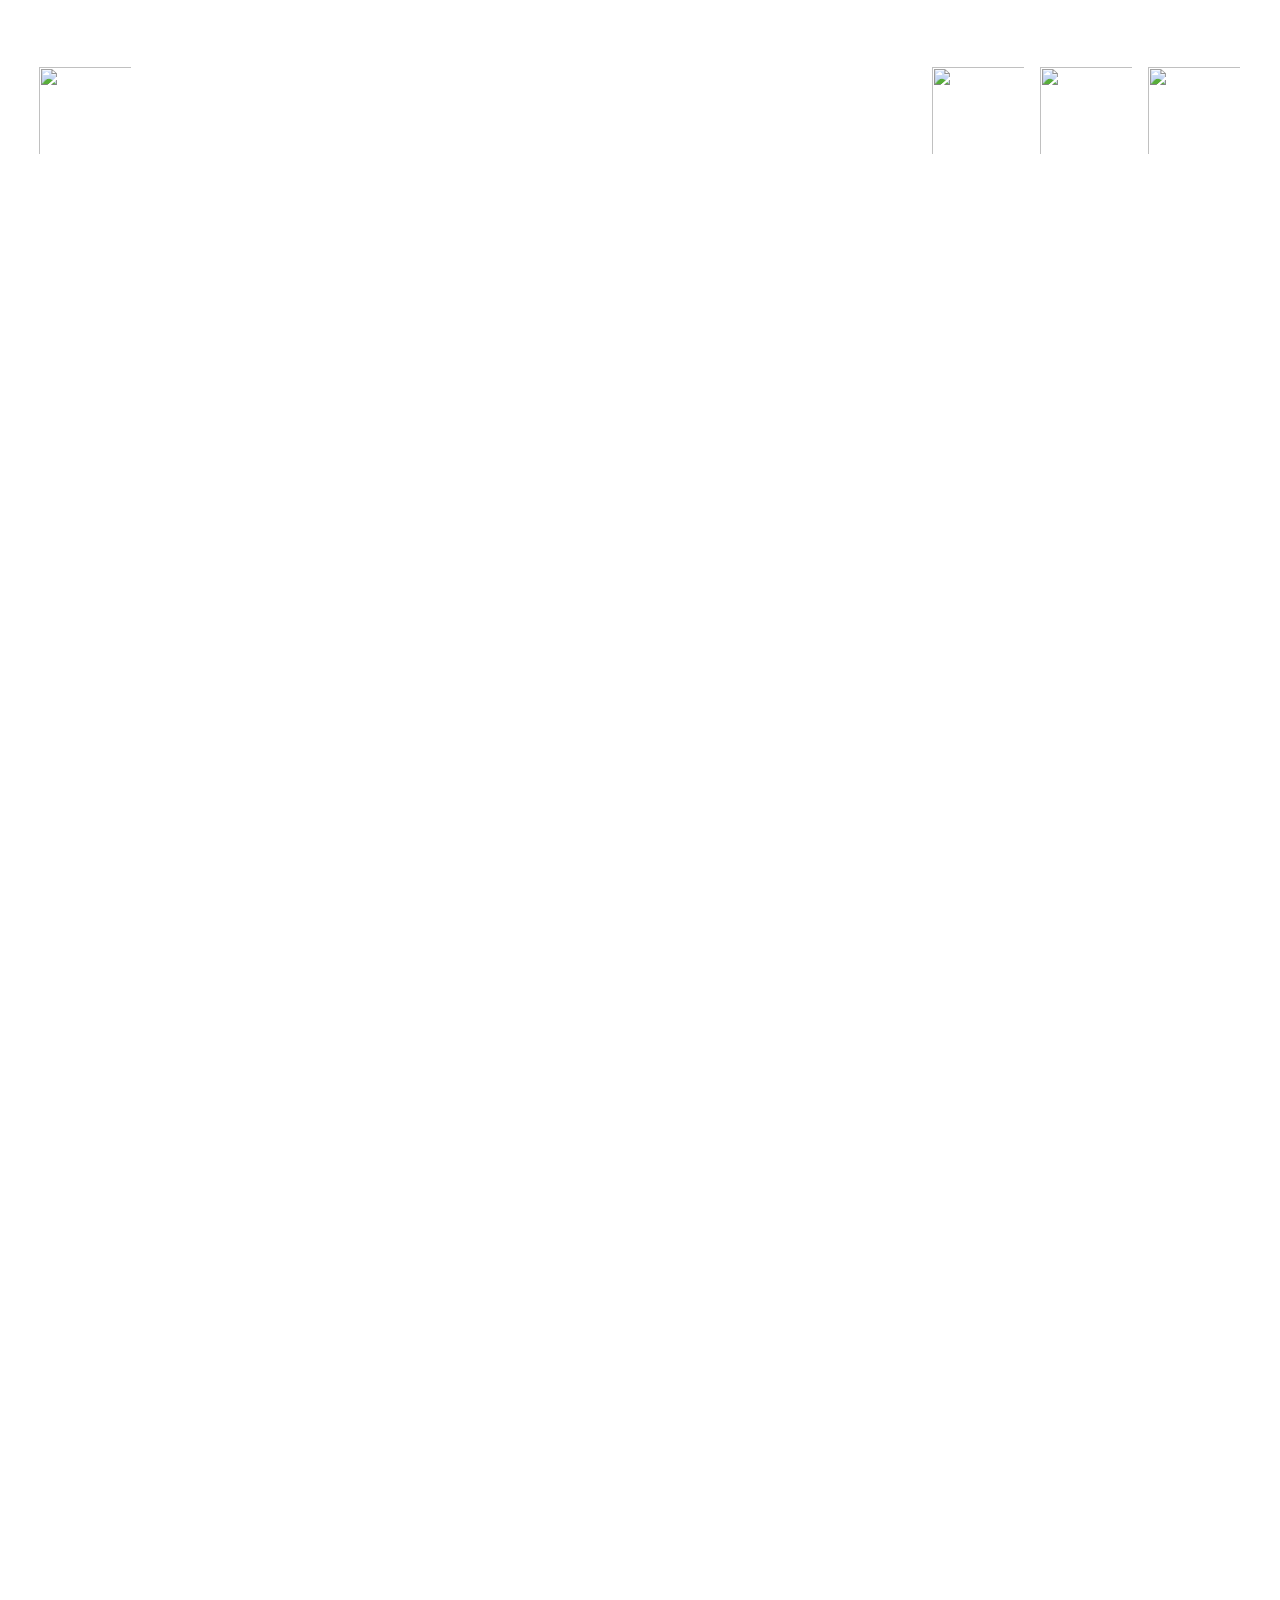
==== younghyun/src/index.html @ 0d567125 "feat: Init HTML/CSS arrow to JavaScript" ====
<!DOCTYPE html>
<html lang="en">

<head>
    <meta charset="UTF-8" />
    <meta http-equiv="X-UA-Compatible" content="IE=edge" />
    <meta name="viewport" content="width=device-width, initial-scale=1.0" />
    <link rel="icon" href="../assets/favicon.ico" />
    <title>트릭스터 M - 사전예약 진행 중</title>
    <link rel="stylesheet" href="./css/reset.css" />
    <link rel="stylesheet" href="./css/index.css" />
    <link rel="stylesheet" href="./css/header.css" />
    <link rel="stylesheet" href="./css/firstPage.css" />
    <link rel="stylesheet" href="./css/secondPage.css" />
    <link rel="stylesheet" href="./css/footer.css" />
    
</head>

<body>
    <div class="curtain"></div>
    <!-- header -->
    <div class="header">
        <div class="hamberger">
            <img class="button" src="../assets/icons/menu.png"></img>
        </div>
        <div class="more-link">
            <img class="button" src="../assets/icons/purple.png">
            <a
            href="https://www.ncpurple.com/intro/index?utm_source=tmeventpage&utm_medium=banner&utm_campaign=character&utm_content=basic_pc"></a>
        </img>
        <img class="button" src="../assets/icons/share.png">
            <a href="#"></a>
        </img>
        <img class="button" src="../assets/icons/home.png">
        <a href="https://tricksterm.plaync.com/board/all/list"></a>
    </img>
</div>
</div>
<!-- pages -->
<div class="first-page">
    <video src="https://vod.plaync.com/TricksterM/main/main_0217.mp4" playsinline loop muted
    autoplay=autoplay></video>
</div>
<div class="second-page"></div>
<div class="first-page"></div>

<!-- footer -->
<!-- <div class="footer">
    <img class="arrow" src="../assets/icons/scroll-down-arrow.png"></img>
    <img class="text" src="../assets/icons/scroll-down-text.png"></img>
</div> -->
<script src="./js/scroll.js"></script>
</body>

</html>
---- younghyun/src/css/index.css ----
body {
    width: 100vw;
    height: 100vh;
    position: relative;

    overflow-y: scroll;
    -ms-overflow-style: none;
    scrollbar-width: none;
}

body::-webkit-scrollbar {
    display: none; /* Chrome, Safari, Opera*/
}

.curtain {
    width: 100vw;
    height: 100vh;

    position: fixed;

    background-image: url("../../assets/background/mask.png");
    background-repeat: no-repeat;
    background-position: center;
    background-size: cover;

    animation: OpenTheCurtain 1s linear;
    z-index: 3;
}

@keyframes OpenTheCurtain {
    0% {
        background-color: rgba(0, 0, 0, 1);
    }
    75% {
        background-color: rgba(0, 0, 0, 1);
    }
    100% {
        background-color: rgba(0, 0, 0, 0);
    }
}
---- younghyun/src/css/header.css ----
.header {
    width: 100vw;
    height: 120px;
    position: fixed;
    top: 30px;
    left: 0;
    display: flex;
    justify-content: space-between;
    align-items: center;

    padding: 5rem 2rem;

    z-index: 2;
    box-sizing: border-box;
}

.header .hamberger {
    width: 105px;
    height: 102px;

    display: flex;
    justify-content: center;
    align-items: center;
}

.header .more-link {
    display: flex;
}

.header .button {
    width: 108px;
    height: 103px;

    padding: 0.5rem;
    box-sizing: border-box;
}
---- younghyun/src/css/firstPage.css ----
.first-page {
    width: 100%;
    height: 100%;
    position: relative;
}
.first-page::before {
    content: "";
    width: 100%;
    height: 100%;

    position: absolute;
    top: 0px;
    left: 0px;
    z-index: -1;
}

.first-page video {
    width: 100vw;
    height: 100vh;

    object-fit: cover;
}
---- younghyun/src/css/secondPage.css ----
.second-page {
    width: 100%;
    height: 100%;
    position: relative;
}
.second-page::before {
    content: "";
    width: 100%;
    height: 100%;

    position: absolute;
    top: 0px;
    left: 0px;

    background-image: url("../../assets/background/second.jpg");
    background-position: center;
    background-repeat: no-repeat;
    background-size: cover;
    z-index: -1;
}
---- younghyun/src/css/footer.css ----
.footer {
  position: fixed;
  bottom: 10px;
  left: 50%;

  transform: translateX(-50%);
  display: flex;
  justify-content: center;
  align-items: center;
  flex-direction: column;
}

.footer .arrow {
  width: 23px;
  height: 36.75px;

  animation: upDown 3s ease-in-out infinite;
}

.footer .text {
  width: 126px;
  height: 46px;
}

@keyframes upDown {
  0% {
    transform: translateY(-10px);
  }
  65% {
    transform: translateY(20px);
  }
  100% {
    transform: translateY(-10px);
  }
}
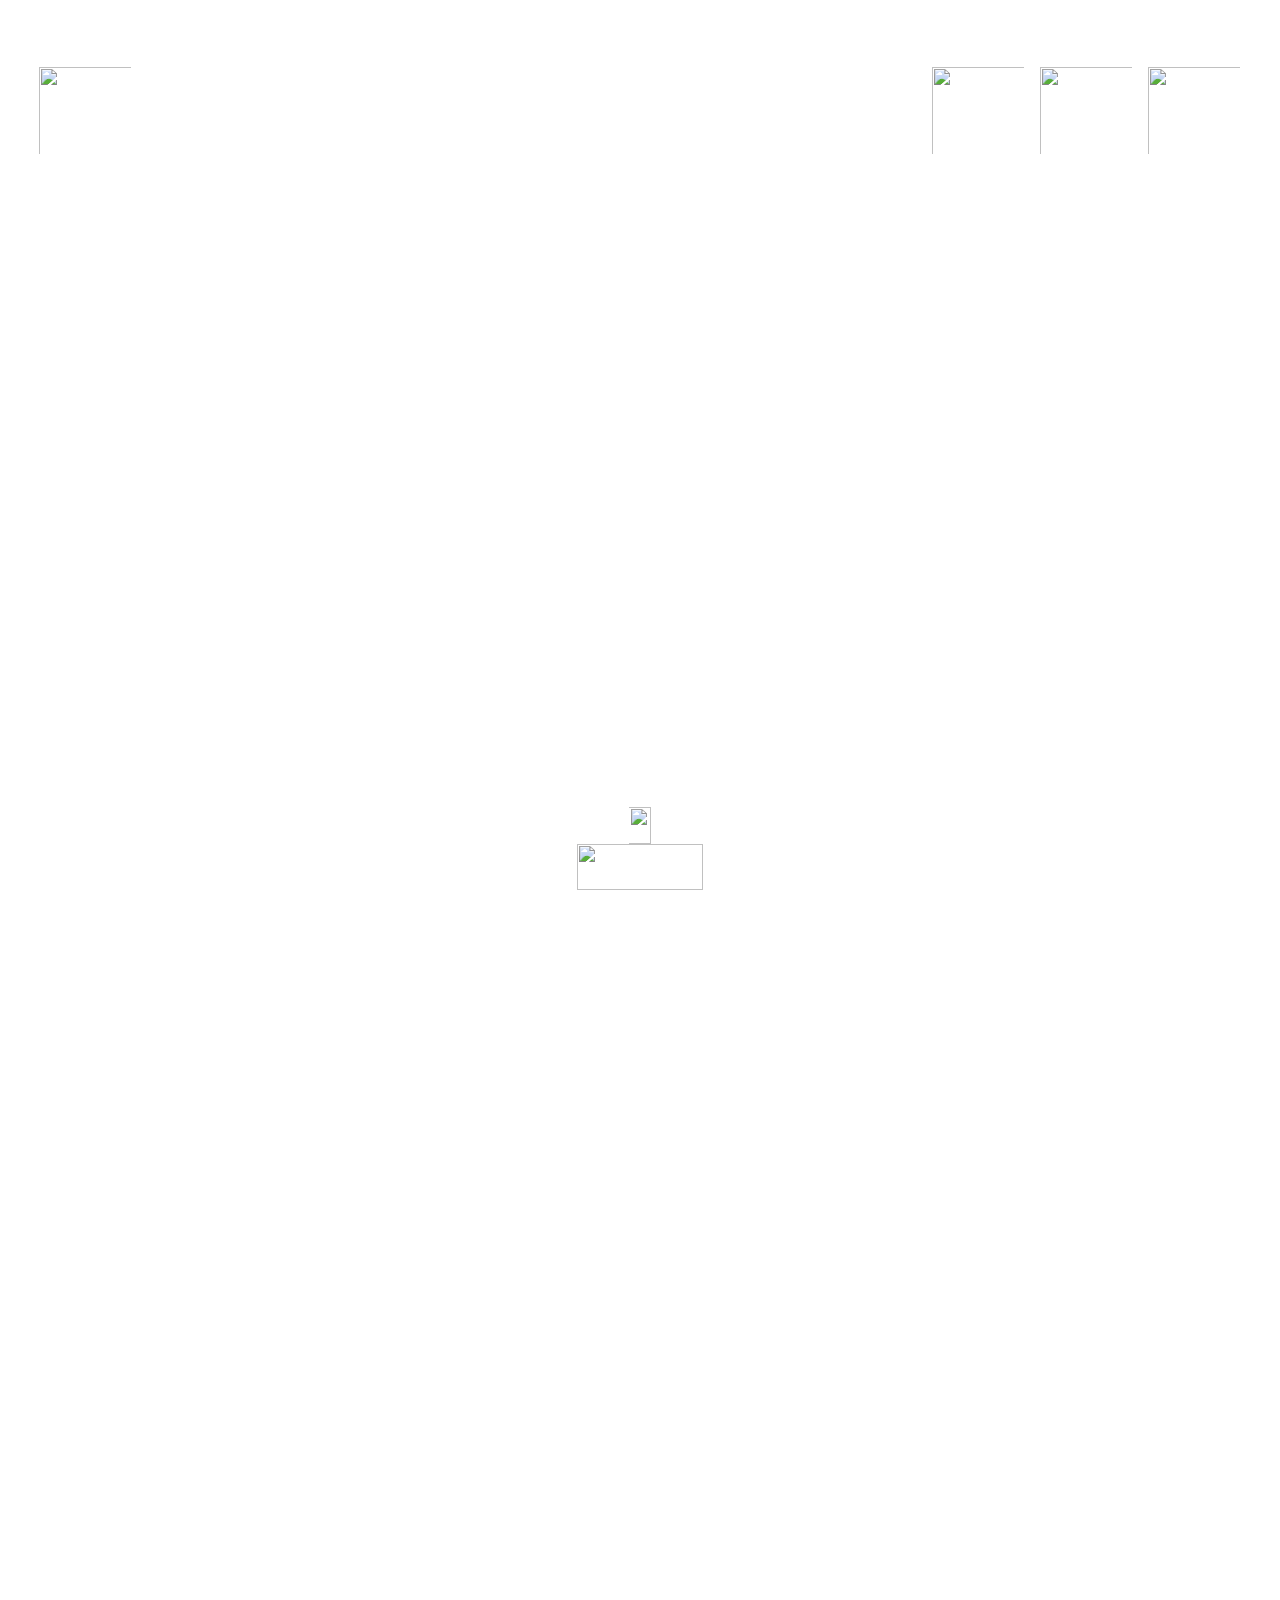
==== commit fe51b3b7: "feat: HTML/CSS arrow to JavaScript" ====
--- a/younghyun/src/index.html
+++ b/younghyun/src/index.html
@@ -44,11 +44,6 @@
 <div class="second-page"></div>
 <div class="first-page"></div>
 
-<!-- footer -->
-<!-- <div class="footer">
-    <img class="arrow" src="../assets/icons/scroll-down-arrow.png"></img>
-    <img class="text" src="../assets/icons/scroll-down-text.png"></img>
-</div> -->
 <script src="./js/scroll.js"></script>
 </body>
 
--- a/younghyun/src/css/footer.css
+++ b/younghyun/src/css/footer.css
@@ -1,35 +1,35 @@
 .footer {
-  position: fixed;
-  bottom: 10px;
-  left: 50%;
+    position: fixed;
+    bottom: 10px;
+    left: 50%;
 
-  transform: translateX(-50%);
-  display: flex;
-  justify-content: center;
-  align-items: center;
-  flex-direction: column;
+    transform: translateX(-50%);
+    display: flex;
+    justify-content: center;
+    align-items: center;
+    flex-direction: column;
 }
 
 .footer .arrow {
-  width: 23px;
-  height: 36.75px;
+    width: 23px;
+    height: 36.75px;
 
-  animation: upDown 3s ease-in-out infinite;
+    animation: upDown 3s ease-in-out infinite;
 }
 
 .footer .text {
-  width: 126px;
-  height: 46px;
+    width: 126px;
+    height: 46px;
 }
 
 @keyframes upDown {
-  0% {
-    transform: translateY(-10px);
-  }
-  65% {
-    transform: translateY(20px);
-  }
-  100% {
-    transform: translateY(-10px);
-  }
+    0% {
+        transform: translateY(-10px);
+    }
+    65% {
+        transform: translateY(20px);
+    }
+    100% {
+        transform: translateY(-10px);
+    }
 }
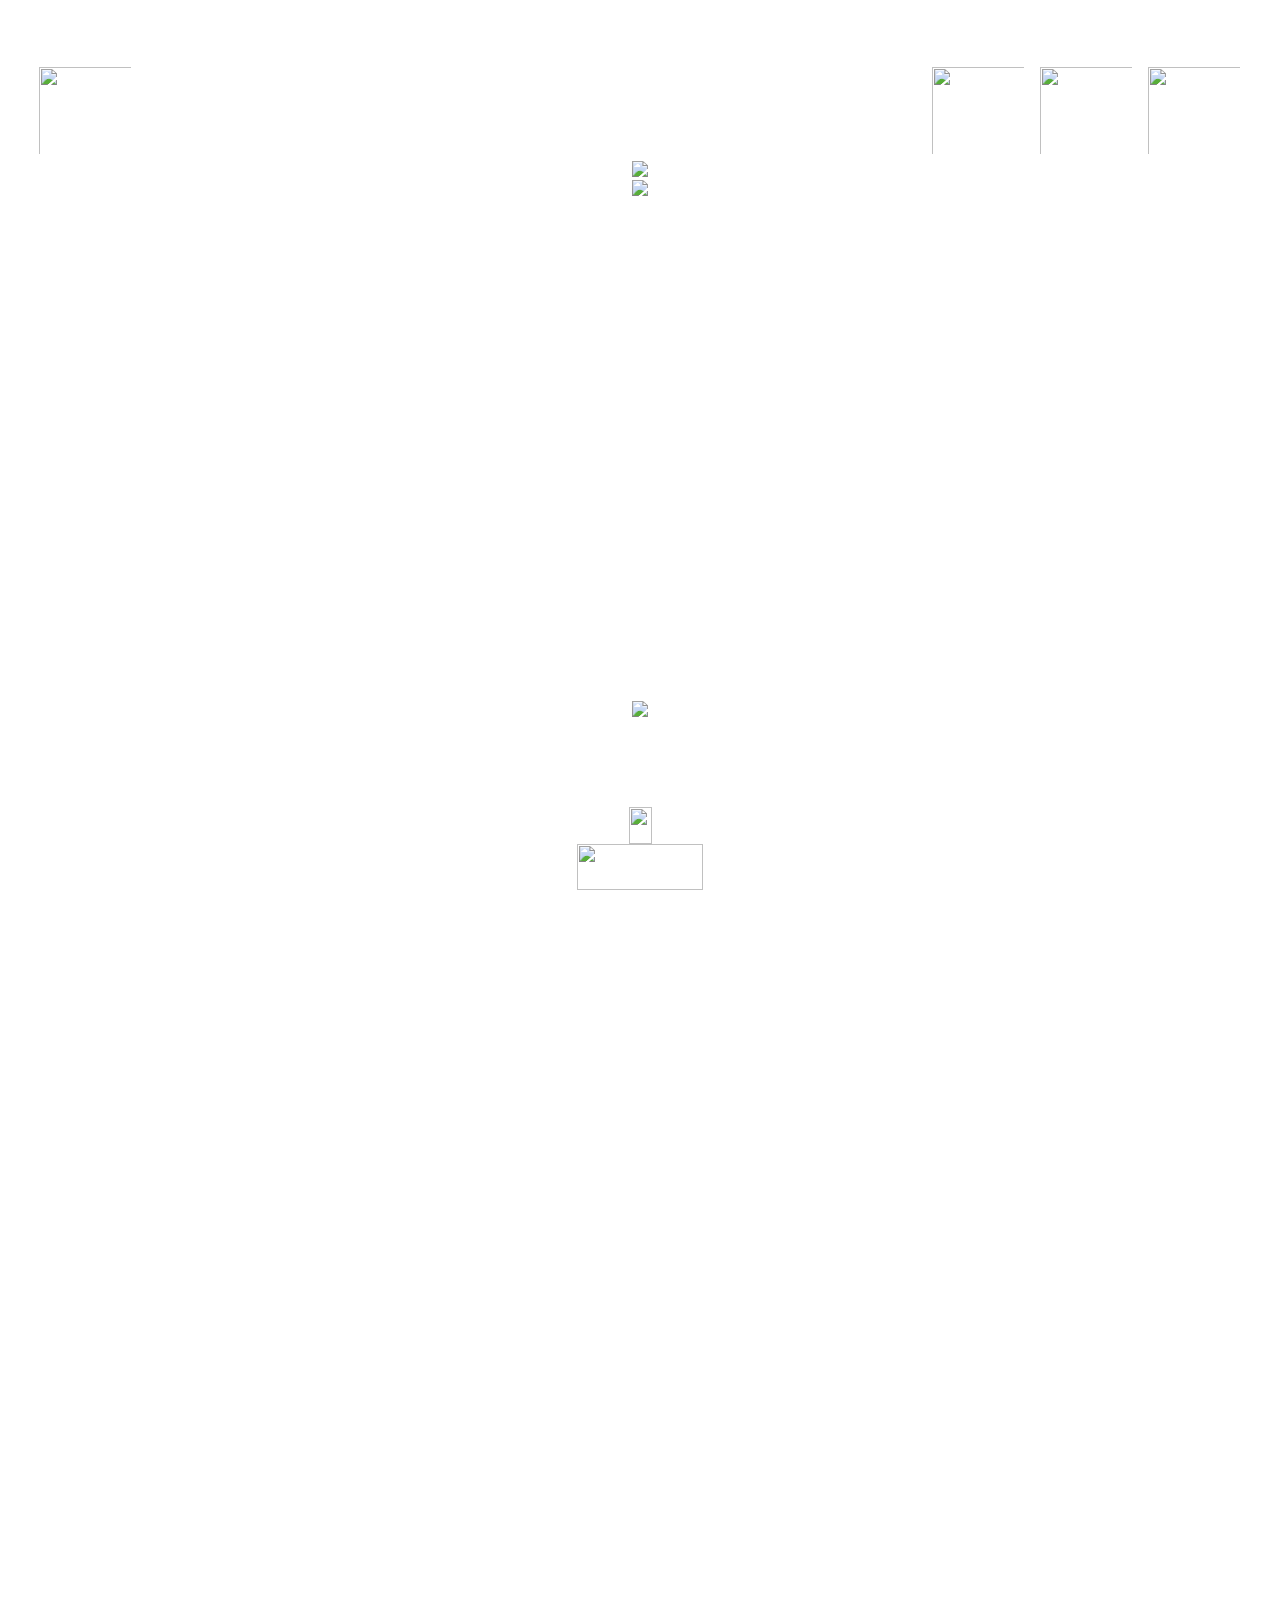
==== commit bf95b54c: "feat: Add first page content" ====
--- a/younghyun/src/index.html
+++ b/younghyun/src/index.html
@@ -40,6 +40,16 @@
 <div class="first-page">
     <video src="https://vod.plaync.com/TricksterM/main/main_0217.mp4" playsinline loop muted
     autoplay=autoplay></video>
+    <div class="content">
+        <div class="titleContainer">
+            <img class="description" src="../assets/firstPage/description.png" ></img>
+            <img id="title" src="../assets/firstPage/title.png"
+            ></img>
+        </div>
+        <div>
+            <img id="button" src="../assets/firstPage/button.png"></img>
+        </div>
+    </div>
 </div>
 <div class="second-page"></div>
 <div class="first-page"></div>
--- a/younghyun/src/css/index.css
+++ b/younghyun/src/css/index.css
@@ -24,7 +24,7 @@
     background-size: cover;
 
     animation: OpenTheCurtain 1s linear;
-    z-index: 3;
+    z-index: 2;
 }
 
 @keyframes OpenTheCurtain {
--- a/younghyun/src/css/firstPage.css
+++ b/younghyun/src/css/firstPage.css
@@ -2,6 +2,9 @@
     width: 100%;
     height: 100%;
     position: relative;
+    display: flex;
+    justify-content: center;
+    align-items: center;
 }
 .first-page::before {
     content: "";
@@ -18,5 +21,45 @@
     width: 100vw;
     height: 100vh;
 
+    position: absolute;
     object-fit: cover;
+    z-index: -1;
 }
+
+.first-page .content {
+    width: 100vw;
+    height: 60vh;
+
+    display: flex;
+    justify-content: space-between;
+    align-items: center;
+    flex-direction: column;
+}
+
+.first-page .titleContainer {
+    position: relative;
+    display: flex;
+    justify-content: center;
+    align-items: center;
+    flex-direction: column;
+}
+
+.first-page #description {
+    animation: showDescription 0.5s linear;
+    animation-delay: 2s;
+}
+.first-page #title {
+    position: absolute;
+    top: -120%;
+}
+
+@keyframes showDescription {
+    0% {
+        opacity: 0;
+        transform: translateY(50%);
+    }
+    100% {
+        opacity: 1;
+        transform: translateY(0);
+    }
+}
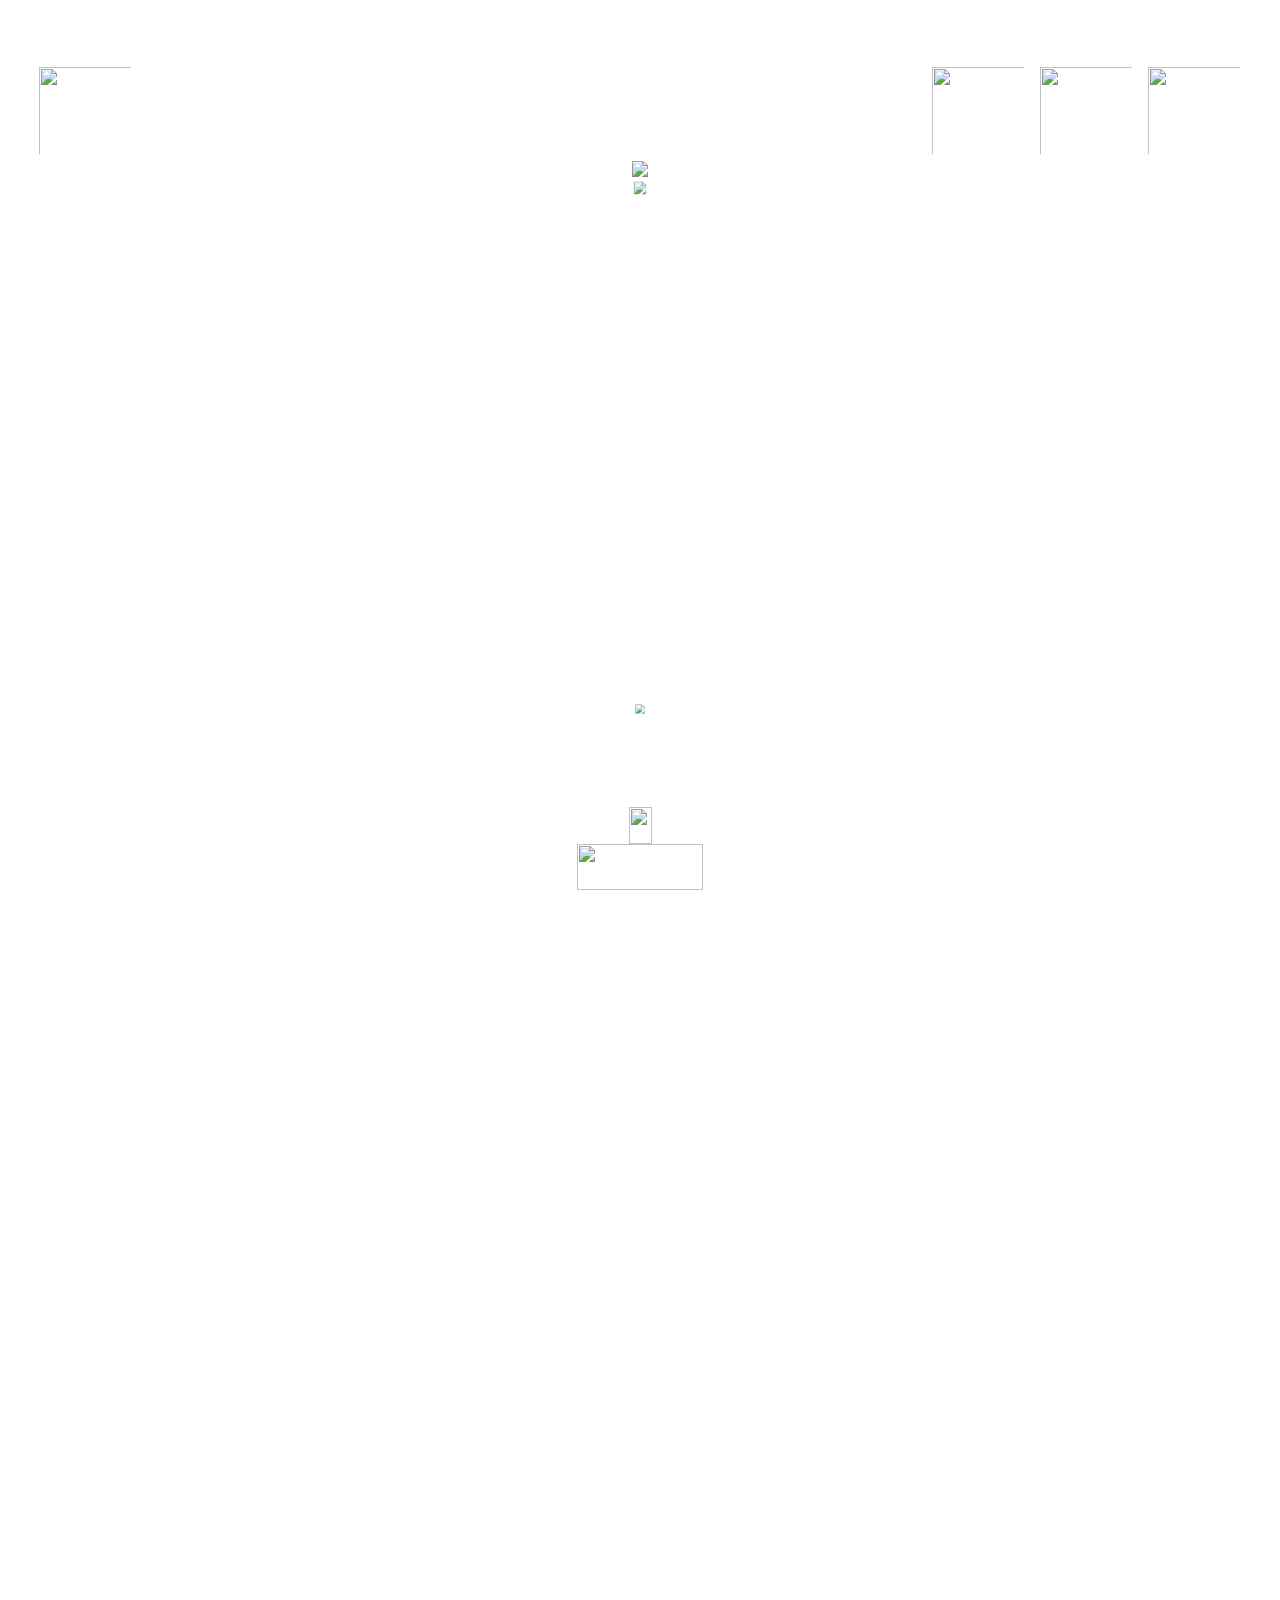
==== commit d18e9fa7: "feat: Add scroll pagenation" ====
--- a/younghyun/src/index.html
+++ b/younghyun/src/index.html
@@ -13,7 +13,7 @@
     <link rel="stylesheet" href="./css/firstPage.css" />
     <link rel="stylesheet" href="./css/secondPage.css" />
     <link rel="stylesheet" href="./css/footer.css" />
-    
+
 </head>
 
 <body>
@@ -26,35 +26,34 @@
         <div class="more-link">
             <img class="button" src="../assets/icons/purple.png">
             <a
-            href="https://www.ncpurple.com/intro/index?utm_source=tmeventpage&utm_medium=banner&utm_campaign=character&utm_content=basic_pc"></a>
-        </img>
-        <img class="button" src="../assets/icons/share.png">
+                href="https://www.ncpurple.com/intro/index?utm_source=tmeventpage&utm_medium=banner&utm_campaign=character&utm_content=basic_pc"></a>
+            </img>
+            <img class="button" src="../assets/icons/share.png">
             <a href="#"></a>
-        </img>
-        <img class="button" src="../assets/icons/home.png">
-        <a href="https://tricksterm.plaync.com/board/all/list"></a>
-    </img>
-</div>
-</div>
-<!-- pages -->
-<div class="first-page">
-    <video src="https://vod.plaync.com/TricksterM/main/main_0217.mp4" playsinline loop muted
-    autoplay=autoplay></video>
-    <div class="content">
-        <div class="titleContainer">
-            <img class="description" src="../assets/firstPage/description.png" ></img>
-            <img id="title" src="../assets/firstPage/title.png"
-            ></img>
-        </div>
-        <div>
-            <img id="button" src="../assets/firstPage/button.png"></img>
+            </img>
+            <img class="button" src="../assets/icons/home.png">
+            <a href="https://tricksterm.plaync.com/board/all/list"></a>
+            </img>
         </div>
     </div>
-</div>
-<div class="second-page"></div>
-<div class="first-page"></div>
+    <!-- pages -->
+    <div class="first-page">
+        <video src="https://vod.plaync.com/TricksterM/main/main_0217.mp4" playsinline loop muted
+            autoplay=autoplay></video>
+        <div class="content">
+            <div class="titleContainer">
+                <img class="description" src="../assets/firstPage/description.png"></img>
+                <img id="title" src="../assets/firstPage/title.png"></img>
+            </div>
+            <div>
+                <img id="button" src="../assets/firstPage/button.png"></img>
+            </div>
+        </div>
+    </div>
+    <div class="second-page"></div>
+    <div class="first-page"></div>
 
-<script src="./js/scroll.js"></script>
+    <script src="./js/scroll.js"></script>
 </body>
 
 </html>
--- a/younghyun/src/css/index.css
+++ b/younghyun/src/css/index.css
@@ -1,40 +1,40 @@
 body {
-    width: 100vw;
-    height: 100vh;
-    position: relative;
+  width: 100vw;
+  height: 100vh;
+  position: relative;
 
-    overflow-y: scroll;
-    -ms-overflow-style: none;
-    scrollbar-width: none;
+  overflow-y: scroll;
+  -ms-overflow-style: none;
+  scrollbar-width: none;
 }
 
 body::-webkit-scrollbar {
-    display: none; /* Chrome, Safari, Opera*/
+  display: none; /* Chrome, Safari, Opera*/
 }
 
 .curtain {
-    width: 100vw;
-    height: 100vh;
+  width: 100vw;
+  height: 100vh;
 
-    position: fixed;
+  position: fixed;
 
-    background-image: url("../../assets/background/mask.png");
-    background-repeat: no-repeat;
-    background-position: center;
-    background-size: cover;
+  background-image: url("../../assets/background/mask.png");
+  background-repeat: no-repeat;
+  background-position: center;
+  background-size: cover;
 
-    animation: OpenTheCurtain 1s linear;
-    z-index: 2;
+  animation: OpenTheCurtain 1s linear;
+  z-index: 10;
 }
 
 @keyframes OpenTheCurtain {
-    0% {
-        background-color: rgba(0, 0, 0, 1);
-    }
-    75% {
-        background-color: rgba(0, 0, 0, 1);
-    }
-    100% {
-        background-color: rgba(0, 0, 0, 0);
-    }
+  0% {
+    background-color: rgba(0, 0, 0, 1);
+  }
+  75% {
+    background-color: rgba(0, 0, 0, 1);
+  }
+  100% {
+    background-color: rgba(0, 0, 0, 0);
+  }
 }
--- a/younghyun/src/css/firstPage.css
+++ b/younghyun/src/css/firstPage.css
@@ -1,65 +1,109 @@
 .first-page {
-    width: 100%;
-    height: 100%;
-    position: relative;
-    display: flex;
-    justify-content: center;
-    align-items: center;
+  width: 100%;
+  height: 100%;
+  position: relative;
+  display: flex;
+  justify-content: center;
+  align-items: center;
 }
 .first-page::before {
-    content: "";
-    width: 100%;
-    height: 100%;
+  content: "";
+  width: 100%;
+  height: 100%;
 
-    position: absolute;
-    top: 0px;
-    left: 0px;
-    z-index: -1;
+  position: absolute;
+  top: 0px;
+  left: 0px;
+  z-index: -1;
 }
 
 .first-page video {
-    width: 100vw;
-    height: 100vh;
+  width: 100vw;
+  height: 100vh;
 
-    position: absolute;
-    object-fit: cover;
-    z-index: -1;
+  position: absolute;
+  object-fit: cover;
+  z-index: -1;
 }
 
 .first-page .content {
-    width: 100vw;
-    height: 60vh;
+  width: 100vw;
+  height: 60vh;
 
-    display: flex;
-    justify-content: space-between;
-    align-items: center;
-    flex-direction: column;
+  display: flex;
+  justify-content: space-between;
+  align-items: center;
+  flex-direction: column;
 }
 
 .first-page .titleContainer {
-    position: relative;
-    display: flex;
-    justify-content: center;
-    align-items: center;
-    flex-direction: column;
+  position: relative;
+  display: flex;
+  justify-content: center;
+  align-items: center;
+  flex-direction: column;
 }
 
-.first-page #description {
-    animation: showDescription 0.5s linear;
-    animation-delay: 2s;
-}
-.first-page #title {
-    position: absolute;
-    top: -120%;
+.titleContainer .description {
+  transform: scale(0.8, 0.8);
+  animation: showDescription 1.8s linear;
 }
 
 @keyframes showDescription {
-    0% {
-        opacity: 0;
-        transform: translateY(50%);
-    }
-    100% {
-        opacity: 1;
-        transform: translateY(0);
-    }
+  0% {
+    opacity: 0;
+    transform: scale(0.8, 0.8) translateY(50px);
+  }
+  75% {
+    opacity: 0;
+    transform: scale(0.8, 0.8) translateY(50px);
+  }
+  100% {
+    opacity: 1;
+    transform: scale(0.8, 0.8) translateY(0);
+  }
 }
+
+.first-page #title {
+  position: absolute;
+  top: -120%;
+  animation: showTitle 2.7s linear;
+}
+
+@keyframes showTitle {
+  0% {
+    opacity: 0;
+    transform: scale(0, 0);
+  }
+  85% {
+    transform: scale(0, 0);
+  }
+  93% {
+    transform: scale(1.1, 1.1);
+  }
+  97% {
+    transform: scale(0.9, 0.9);
+  }
+}
+
+.content #button {
+  transform: scale(0.6, 0.6);
+  animation: showButton 3.5s linear;
+}
+
+@keyframes showButton {
+  0% {
+    opacity: 0;
+    transform: scale(0.6, 0.6) translateY(100px);
+  }
+  85% {
+    opacity: 0;
+    transform: scale(0.6, 0s) translateY(100px);
+  }
+  93% {
+    transform: scale(0.6, 0.6);
+  }
+  97% {
+    transform: scale(0.6, 0.6);
+  }
+}
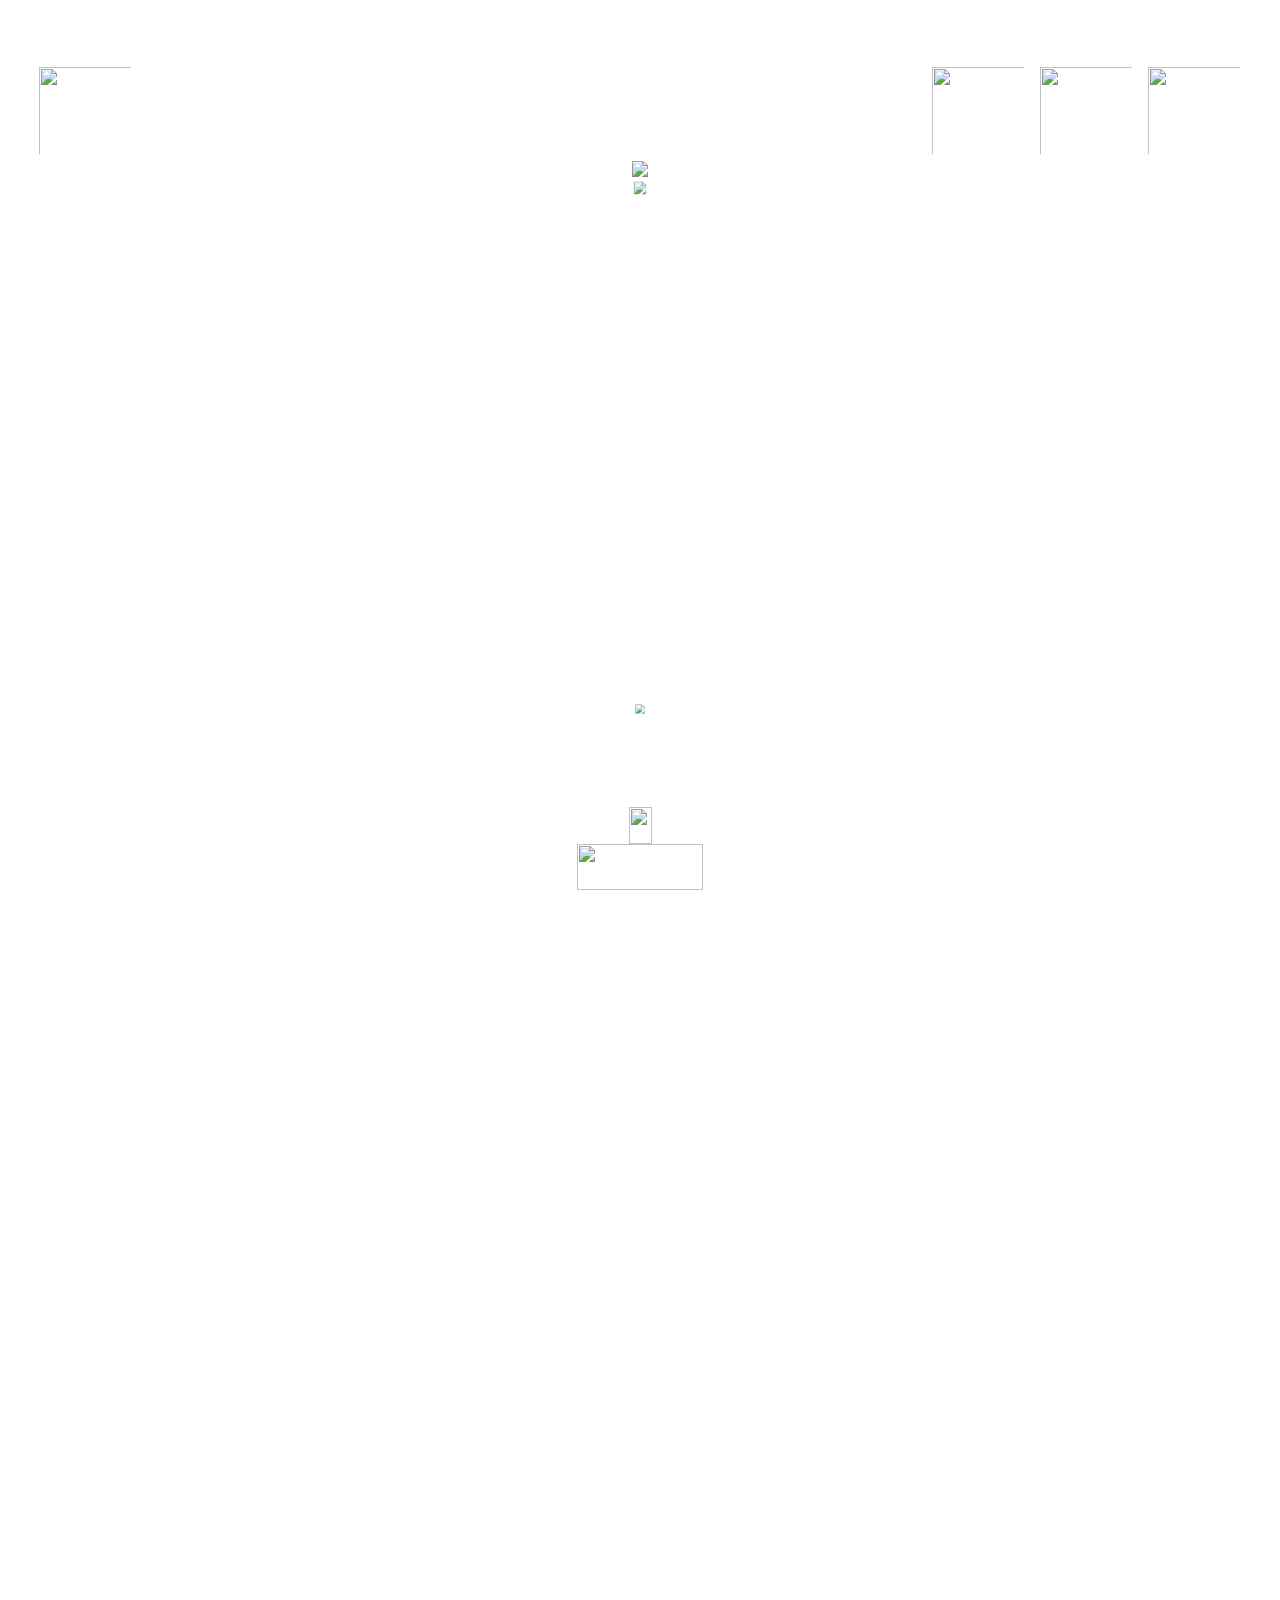
==== commit 53e42740: "style: complete scroll logic" ====
--- a/younghyun/src/index.html
+++ b/younghyun/src/index.html
@@ -10,6 +10,7 @@
     <link rel="stylesheet" href="./css/reset.css" />
     <link rel="stylesheet" href="./css/index.css" />
     <link rel="stylesheet" href="./css/header.css" />
+    <link rel="stylesheet" href="./css/pages.css" />
     <link rel="stylesheet" href="./css/firstPage.css" />
     <link rel="stylesheet" href="./css/secondPage.css" />
     <link rel="stylesheet" href="./css/footer.css" />
@@ -37,22 +38,24 @@
         </div>
     </div>
     <!-- pages -->
-    <div class="first-page">
-        <video src="https://vod.plaync.com/TricksterM/main/main_0217.mp4" playsinline loop muted
-            autoplay=autoplay></video>
-        <div class="content">
-            <div class="titleContainer">
-                <img class="description" src="../assets/firstPage/description.png"></img>
-                <img id="title" src="../assets/firstPage/title.png"></img>
-            </div>
-            <div>
-                <img id="button" src="../assets/firstPage/button.png"></img>
+    <div class="pageContainer">
+        <div class="first-page">
+            <video src="https://vod.plaync.com/TricksterM/main/main_0217.mp4" playsinline loop muted
+                autoplay=autoplay></video>
+            <div class="content">
+                <div class="titleContainer">
+                    <img class="description" src="../assets/firstPage/description.png"></img>
+                    <img id="title" src="../assets/firstPage/title.png"></img>
+                </div>
+                <div>
+                    <img id="button" src="../assets/firstPage/button.png"></img>
+                </div>
             </div>
         </div>
+        <div class="second-page"></div>
+        <div class="second-page"></div>
+        <div class="second-page"></div>
     </div>
-    <div class="second-page"></div>
-    <div class="first-page"></div>
-
     <script src="./js/scroll.js"></script>
 </body>
 
--- a/younghyun/src/css/header.css
+++ b/younghyun/src/css/header.css
@@ -1,36 +1,36 @@
 .header {
-    width: 100vw;
-    height: 120px;
-    position: fixed;
-    top: 30px;
-    left: 0;
-    display: flex;
-    justify-content: space-between;
-    align-items: center;
+  width: 100vw;
+  height: 120px;
+  position: fixed;
+  top: 30px;
+  left: 0;
+  display: flex;
+  justify-content: space-between;
+  align-items: center;
 
-    padding: 5rem 2rem;
+  padding: 5rem 2rem;
 
-    z-index: 2;
-    box-sizing: border-box;
+  z-index: 2;
+  box-sizing: border-box;
 }
 
 .header .hamberger {
-    width: 105px;
-    height: 102px;
+  width: 105px;
+  height: 102px;
 
-    display: flex;
-    justify-content: center;
-    align-items: center;
+  display: flex;
+  justify-content: center;
+  align-items: center;
 }
 
 .header .more-link {
-    display: flex;
+  display: flex;
 }
 
 .header .button {
-    width: 108px;
-    height: 103px;
+  width: 108px;
+  height: 103px;
 
-    padding: 0.5rem;
-    box-sizing: border-box;
+  padding: 0.5rem;
+  box-sizing: border-box;
 }
--- a/younghyun/src/css/pages.css
+++ b/younghyun/src/css/pages.css
@@ -0,0 +1,11 @@
+.pageContainer {
+  width: 100vw;
+  height: 400vh;
+
+  display: flex;
+  justify-content: flex-start;
+  align-items: center;
+  flex-direction: column;
+  overflow: hidden;
+  transition: transform 0.7s ease-in-out;
+}
--- a/younghyun/src/css/firstPage.css
+++ b/younghyun/src/css/firstPage.css
@@ -1,11 +1,12 @@
 .first-page {
-  width: 100%;
-  height: 100%;
+  width: 100vw;
+  height: 100vh;
   position: relative;
   display: flex;
   justify-content: center;
   align-items: center;
 }
+
 .first-page::before {
   content: "";
   width: 100%;
--- a/younghyun/src/css/secondPage.css
+++ b/younghyun/src/css/secondPage.css
@@ -1,20 +1,21 @@
 .second-page {
-    width: 100%;
-    height: 100%;
-    position: relative;
+  width: 100vw;
+  height: 100vh;
+  position: relative;
 }
+
 .second-page::before {
-    content: "";
-    width: 100%;
-    height: 100%;
+  content: "";
+  width: 100%;
+  height: 100%;
 
-    position: absolute;
-    top: 0px;
-    left: 0px;
+  position: absolute;
+  top: 0px;
+  left: 0px;
 
-    background-image: url("../../assets/background/second.jpg");
-    background-position: center;
-    background-repeat: no-repeat;
-    background-size: cover;
-    z-index: -1;
+  background-image: url("../../assets/background/first.jpg");
+  background-position: center;
+  background-repeat: no-repeat;
+  background-size: cover;
+  z-index: -1;
 }
--- a/younghyun/src/css/footer.css
+++ b/younghyun/src/css/footer.css
@@ -1,35 +1,36 @@
 .footer {
-    position: fixed;
-    bottom: 10px;
-    left: 50%;
+  position: fixed;
+  bottom: 10px;
+  left: 50%;
 
-    transform: translateX(-50%);
-    display: flex;
-    justify-content: center;
-    align-items: center;
-    flex-direction: column;
+  transform: translateX(-50%);
+  display: flex;
+  justify-content: center;
+  align-items: center;
+  flex-direction: column;
+  transition: all 1s;
 }
 
 .footer .arrow {
-    width: 23px;
-    height: 36.75px;
+  width: 23px;
+  height: 36.75px;
 
-    animation: upDown 3s ease-in-out infinite;
+  animation: upDown 3s ease-in-out infinite;
 }
 
 .footer .text {
-    width: 126px;
-    height: 46px;
+  width: 126px;
+  height: 46px;
 }
 
 @keyframes upDown {
-    0% {
-        transform: translateY(-10px);
-    }
-    65% {
-        transform: translateY(20px);
-    }
-    100% {
-        transform: translateY(-10px);
-    }
+  0% {
+    transform: translateY(-10px);
+  }
+  65% {
+    transform: translateY(20px);
+  }
+  100% {
+    transform: translateY(-10px);
+  }
 }
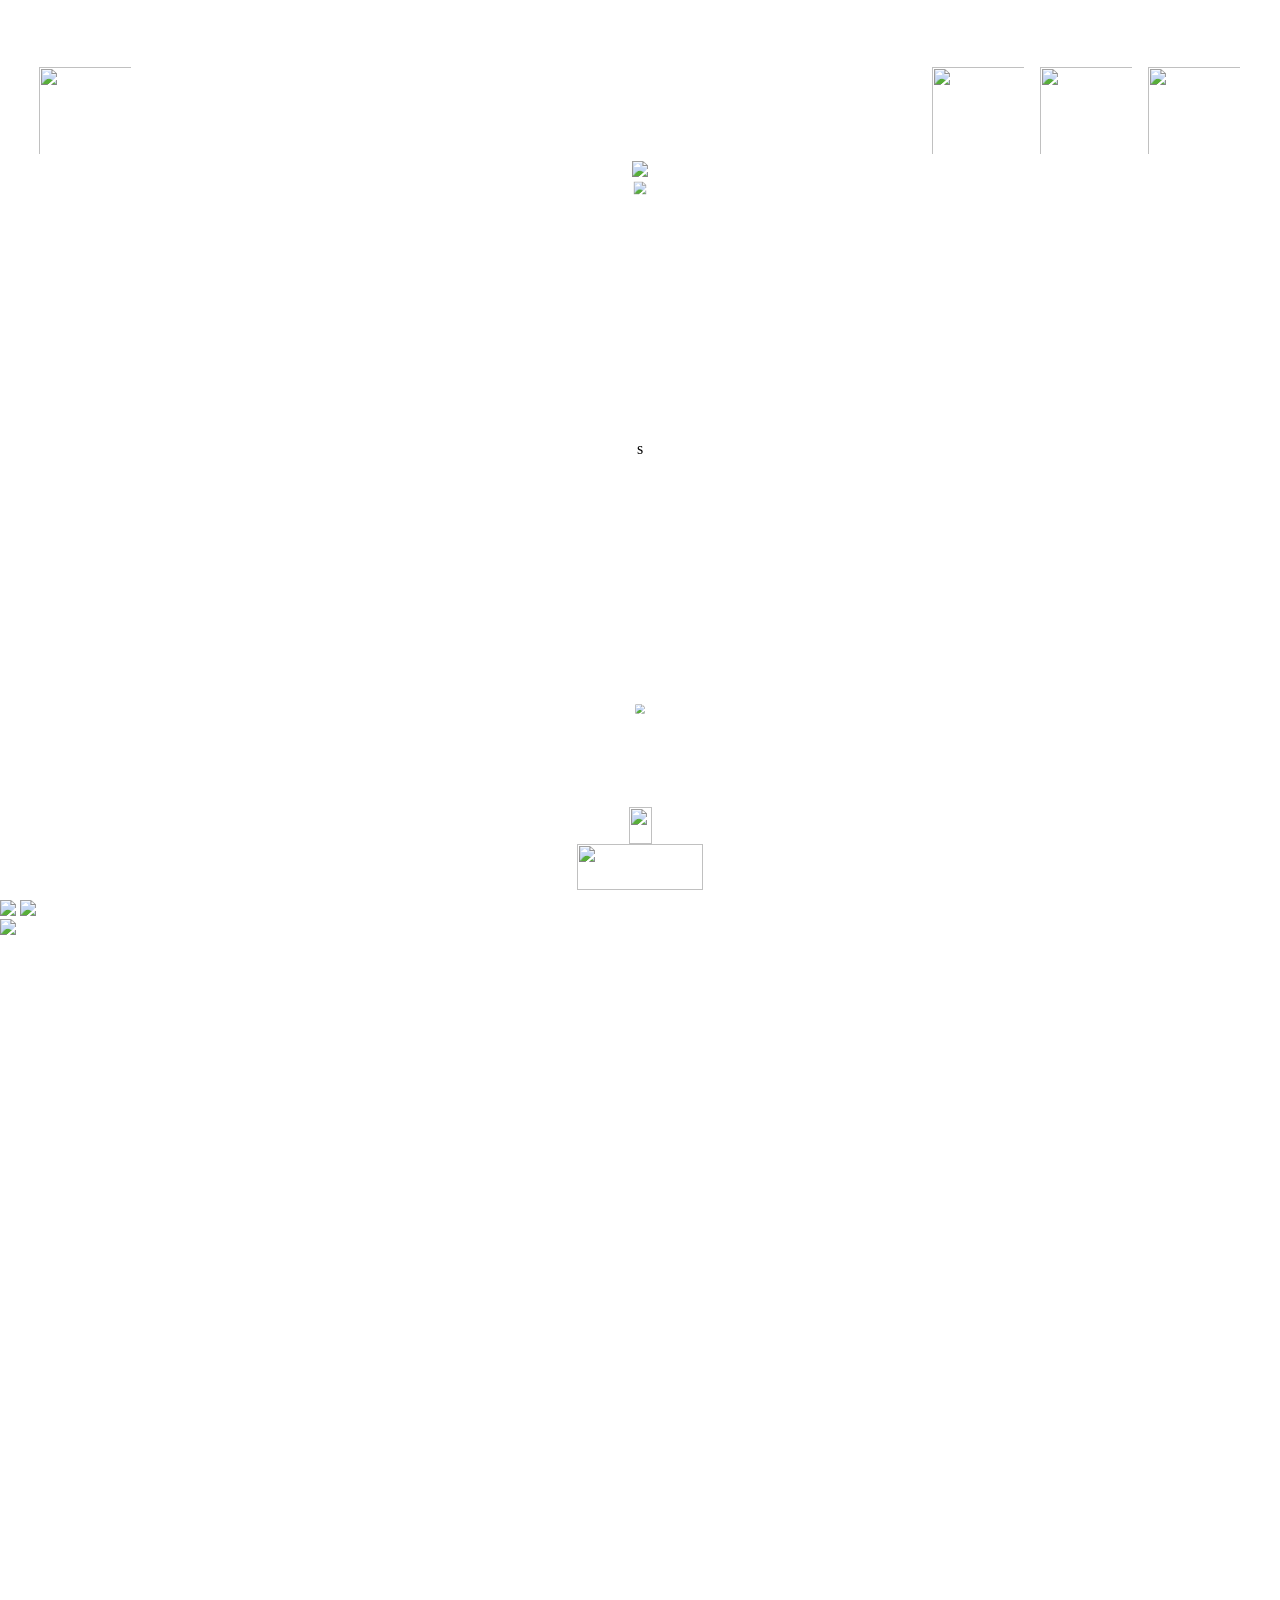
==== commit 2e322e3c: "feat: Add initial  animation logic" ====
--- a/younghyun/src/index.html
+++ b/younghyun/src/index.html
@@ -39,9 +39,20 @@
     </div>
     <!-- pages -->
     <div class="pageContainer">
-        <div class="first-page">
+        <div class="first-page section" id="page">
             <video src="https://vod.plaync.com/TricksterM/main/main_0217.mp4" playsinline loop muted
                 autoplay=autoplay></video>
+            <div class="content">
+                <div class="titleContainer">
+                    <img class="firstDescription" src="../assets/firstPage/description.png"></img>
+                    <img class="firstTitle" src="../assets/firstPage/title.png"></img>
+                </div>s
+                <div>
+                    <img class="firstButton" src="../assets/firstPage/button.png"></img>
+                </div>
+            </div>
+        </div>
+        <div class="second-page" id="page">
             <div class="content">
                 <div class="titleContainer">
                     <img class="description" src="../assets/firstPage/description.png"></img>
@@ -52,11 +63,13 @@
                 </div>
             </div>
         </div>
-        <div class="second-page"></div>
+        <!-- <div class="second-page"></div> -->
         <div class="second-page"></div>
         <div class="second-page"></div>
     </div>
     <script src="./js/scroll.js"></script>
+    <script src="./js/firstPage.js"></script>
+    <script src="./js/secondPage.js"></script>
 </body>
 
 </html>
--- a/younghyun/src/css/pages.css
+++ b/younghyun/src/css/pages.css
@@ -6,6 +6,5 @@
   justify-content: flex-start;
   align-items: center;
   flex-direction: column;
-  overflow: hidden;
   transition: transform 0.7s ease-in-out;
 }
--- a/younghyun/src/css/firstPage.css
+++ b/younghyun/src/css/firstPage.css
@@ -5,6 +5,7 @@
   display: flex;
   justify-content: center;
   align-items: center;
+  overflow: hidden;
 }
 
 .first-page::before {
@@ -45,7 +46,7 @@
   flex-direction: column;
 }
 
-.titleContainer .description {
+.titleContainer .firstDescription {
   transform: scale(0.8, 0.8);
   animation: showDescription 1.8s linear;
 }
@@ -65,7 +66,7 @@
   }
 }
 
-.first-page #title {
+.first-page .firstTitle {
   position: absolute;
   top: -120%;
   animation: showTitle 2.7s linear;
@@ -87,7 +88,7 @@
   }
 }
 
-.content #button {
+.content .firstButton {
   transform: scale(0.6, 0.6);
   animation: showButton 3.5s linear;
 }
--- a/younghyun/src/css/secondPage.css
+++ b/younghyun/src/css/secondPage.css
@@ -10,10 +10,10 @@
   height: 100%;
 
   position: absolute;
-  top: 0px;
-  left: 0px;
+  top: 0;
+  left: 0;
 
-  background-image: url("../../assets/background/first.jpg");
+  background-image: url("../../assets/background/second.jpg");
   background-position: center;
   background-repeat: no-repeat;
   background-size: cover;
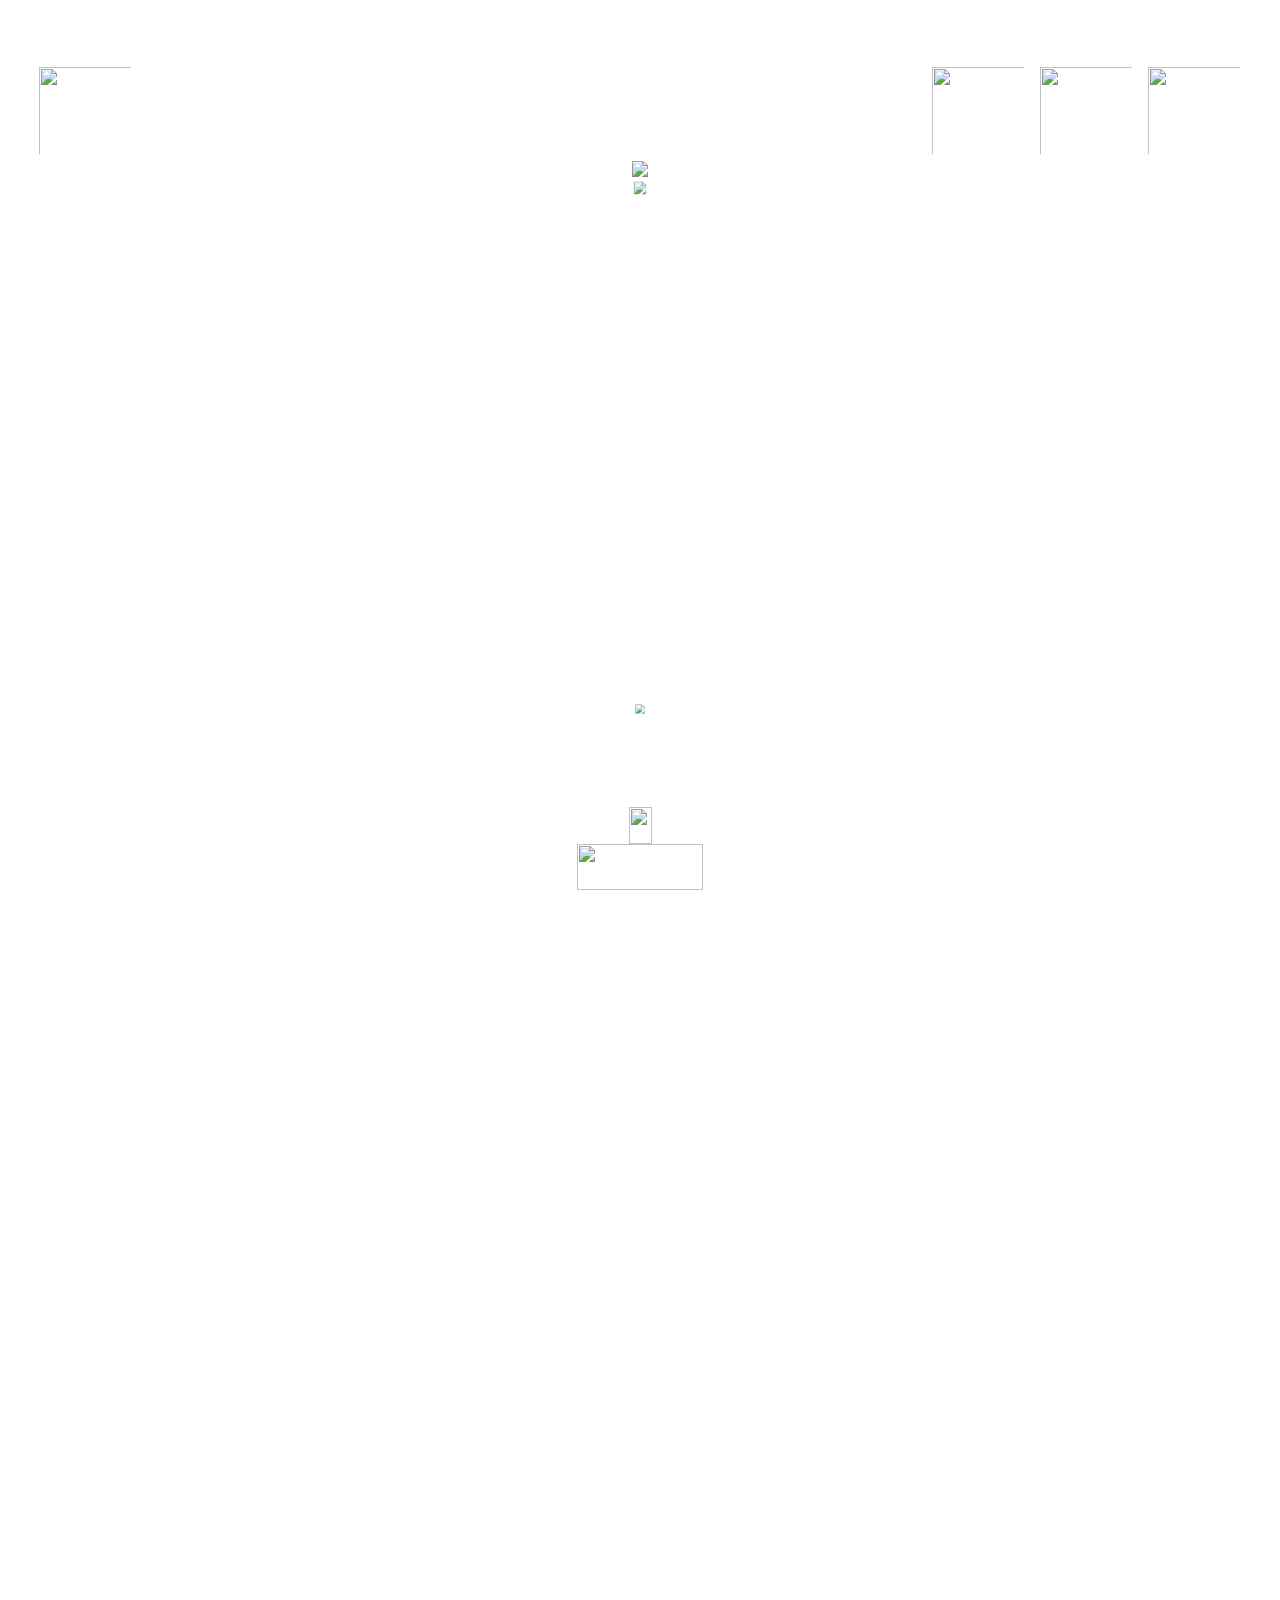
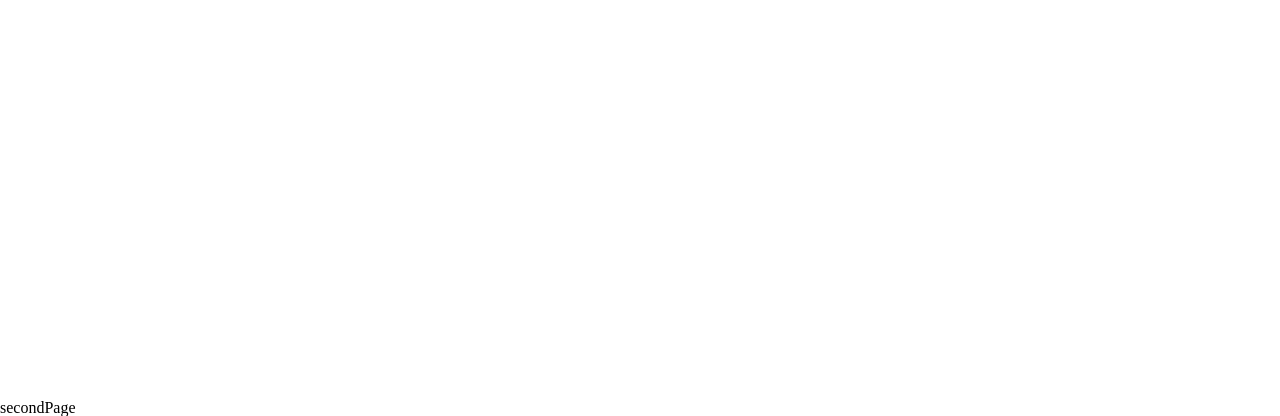
==== commit 6fa48199: "feat: Add second page title" ====
--- a/younghyun/src/index.html
+++ b/younghyun/src/index.html
@@ -46,22 +46,19 @@
                 <div class="titleContainer">
                     <img class="firstDescription" src="../assets/firstPage/description.png"></img>
                     <img class="firstTitle" src="../assets/firstPage/title.png"></img>
-                </div>s
+                </div>
                 <div>
                     <img class="firstButton" src="../assets/firstPage/button.png"></img>
                 </div>
             </div>
         </div>
         <div class="second-page" id="page">
-            <div class="content">
-                <div class="titleContainer">
-                    <img class="description" src="../assets/firstPage/description.png"></img>
-                    <img id="title" src="../assets/firstPage/title.png"></img>
-                </div>
-                <div>
-                    <img id="button" src="../assets/firstPage/button.png"></img>
-                </div>
+            <div class="secondTitleContainer">
+                <div class="secondDescription"></div>
+                <div class="secondTitle"></div>
+                <div class="secondEffect"></div>
             </div>
+            <div class="secondMap"></div>
         </div>
         <!-- <div class="second-page"></div> -->
         <div class="second-page"></div>
@@ -70,6 +67,6 @@
     <script src="./js/scroll.js"></script>
     <script src="./js/firstPage.js"></script>
     <script src="./js/secondPage.js"></script>
-</body>
+</body>secondPage
 
 </html>
--- a/younghyun/src/css/secondPage.css
+++ b/younghyun/src/css/secondPage.css
@@ -19,3 +19,102 @@
   background-size: cover;
   z-index: -1;
 }
+
+.secondTitleContainer {
+  width: 100vw;
+  height: 15vh;
+  position: relative;
+  padding-top: 10%;
+
+  animation: popUpEffect 1s ease-in-out;
+}
+.secondMap {
+  width: 100vw;
+  height: 100vh;
+  position: absolute;
+  top: 20%;
+
+  animation: popUpEffect 1s ease-in-out;
+}
+
+@keyframes popUpEffect {
+  0% {
+    opacity: 0;
+    transform: scale(0, 0);
+  }
+  30% {
+    opacity: 1;
+    transform: scale(0.1, 0.1);
+  }
+  50% {
+    transform: scale(0.1, 0.1);
+  }
+  85% {
+    transform: scale(1.2, 1.2);
+  }
+  90% {
+    transform: scale(0.8, 0.8);
+  }
+  95% {
+    transform: scale(1.1, 1.1);
+  }
+  100% {
+    transform: scale(1, 1);
+  }
+}
+
+.secondDescription {
+  width: 100vw;
+  height: 5vw;
+  position: absolute;
+  top: 30%;
+  background-image: url("../../assets/secondPage/description.png");
+  background-position: center;
+  background-repeat: no-repeat;
+  background-size: contain;
+
+  transform: scale(0.3, 0.3);
+}
+
+.secondTitle {
+  width: 100vw;
+  height: 15vw;
+  position: absolute;
+  top: 60%;
+  background-image: url("../../assets/secondPage/title.png");
+  background-position: center;
+  background-repeat: no-repeat;
+  background-size: contain;
+
+  transform: scale(0.5, 0.5) translateY(-80%);
+}
+
+.secondEffect {
+  width: 100vw;
+  height: 15vw;
+  position: absolute;
+  top: 78%;
+  background-image: url("../../assets/secondPage/effect.png");
+  background-position: center;
+  background-repeat: no-repeat;
+  background-size: contain;
+
+  transform: scale(0.5, 0.5) translateX(0) translateY(-80%);
+
+  animation: moveEffect 3s ease-in-out;
+}
+
+@keyframes moveEffect {
+  0% {
+    opacity: 0;
+    transform: scale(0.5, 0.5) translateX(15%) translateY(-80%);
+  }
+  40% {
+    opacity: 0;
+    transform: scale(0.5, 0.5) translateX(15%) translateY(-80%);
+  }
+  100% {
+    opacity: 1;
+    transform: scale(0.5, 0.5) translateX(0) translateY(-80%);
+  }
+}
